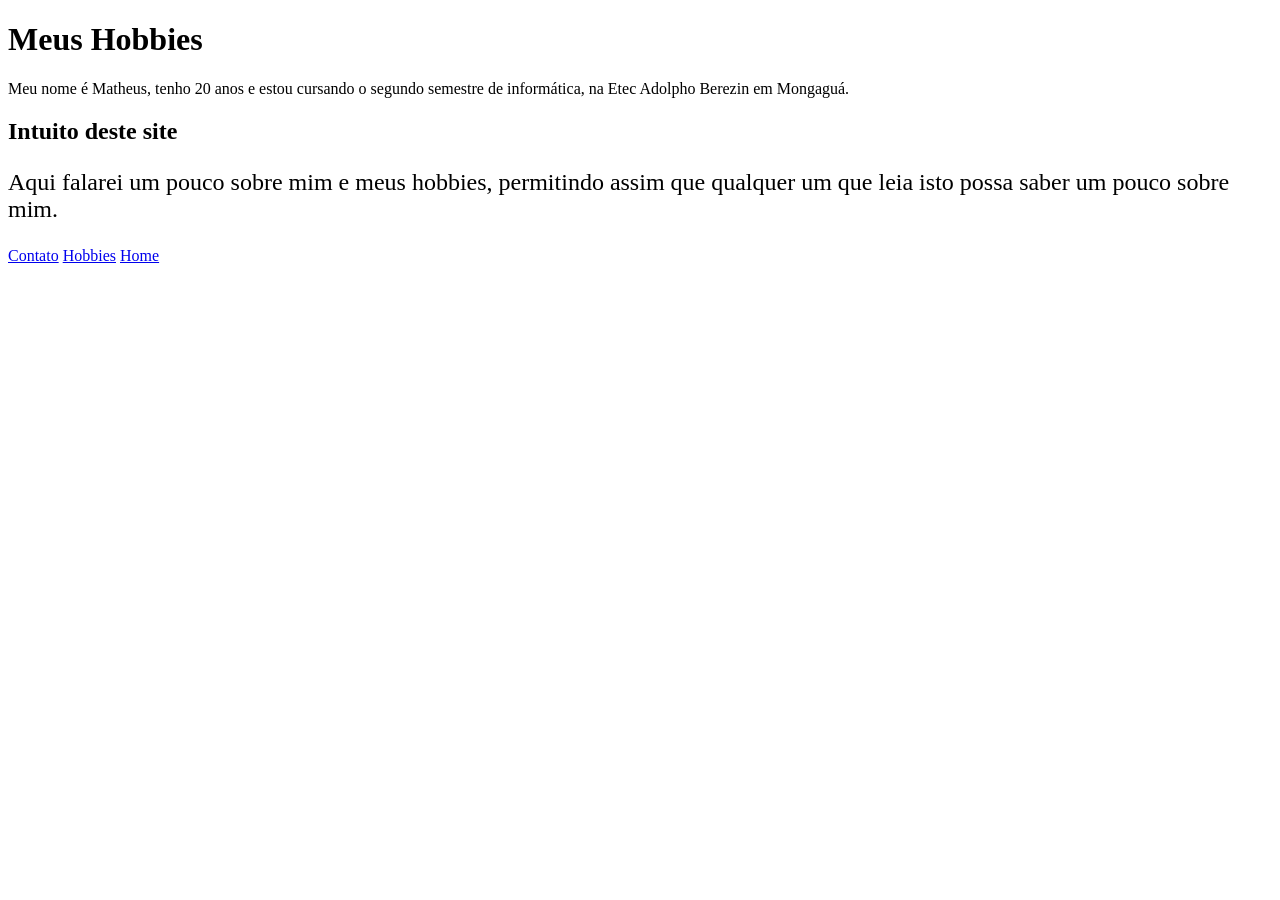
==== index.html @ 75ea720f "Hobbies" ====
<!DOCTYPE html>
<html lang="pt-br">
<head>
    <meta charset="UTF-8">
    <meta name="viewport" content="width=device-width, initial-scale=1.0">
    <title>Document</title>
</head>
<body>
    <h1>Meus Hobbies</h1>
    <p1>Meu nome é Matheus, tenho 20 anos e estou cursando o segundo semestre de informática, na Etec Adolpho Berezin 
        em Mongaguá.</p1>

        <h2>Intuito deste site</h2>
        
       <p style="font-size: 24px;">Aqui falarei um pouco sobre mim e meus hobbies, permitindo assim
        que qualquer um que leia isto possa saber um pouco sobre mim.
       </p>

       <a href="contato.html">Contato</a>


<a href="hobbies.html">Hobbies</a>


<a href="index.html">Home</a>

<nav></nav>





</html>
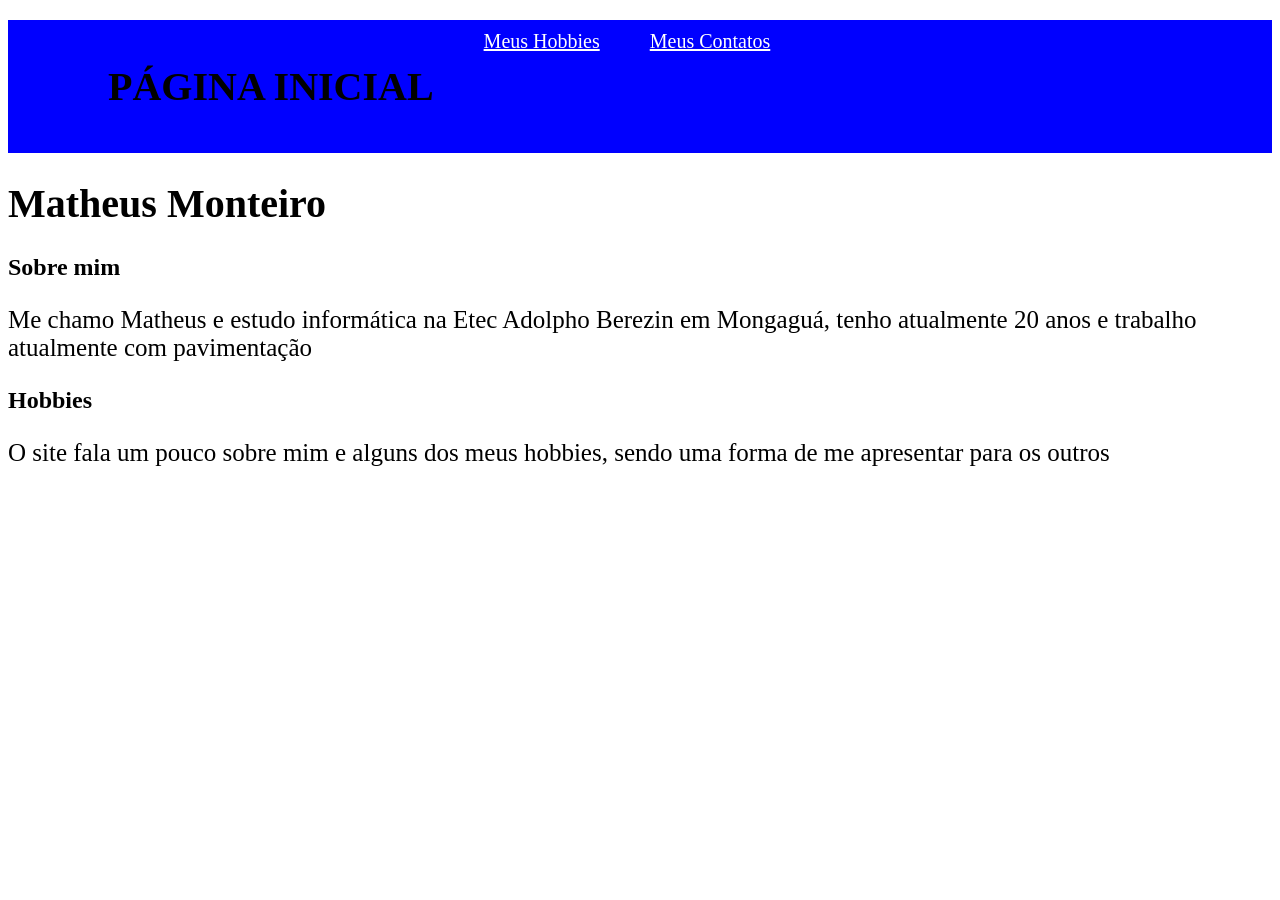
==== commit 68ce4c56: "Alterado de forma correta" ====
--- a/index.html
+++ b/index.html
@@ -3,32 +3,26 @@
 <head>
     <meta charset="UTF-8">
     <meta name="viewport" content="width=device-width, initial-scale=1.0">
-    <title>Document</title>
+    <title>Pagina Inicial</title>
+    <link rel="stylesheet" href="css/style.css">
 </head>
 <body>
-    <h1>Meus Hobbies</h1>
-    <p1>Meu nome é Matheus, tenho 20 anos e estou cursando o segundo semestre de informática, na Etec Adolpho Berezin 
-        em Mongaguá.</p1>
+   <header>
+    <nav>
+   <ul class="itens">
+    <h1 id="Titulo">PÁGINA INICIAL</h1>
+    <a id="link"  href="hobbies.html">Meus Hobbies</a>
+    <a  id="link"  href="contato.html">Meus Contatos</a>
+   
 
-        <h2>Intuito deste site</h2>
-        
-       <p style="font-size: 24px;">Aqui falarei um pouco sobre mim e meus hobbies, permitindo assim
-        que qualquer um que leia isto possa saber um pouco sobre mim.
-       </p>
+</ul>
+   </nav>
+   </header>
 
-       <a href="contato.html">Contato</a>
-
-
-<a href="hobbies.html">Hobbies</a>
-
-
-<a href="index.html">Home</a>
-
-<nav></nav>
-
-
-
-
-
-</html>
-
+   <h1>Matheus Monteiro</h1>
+   <h2 id="Subtitulo">Sobre mim</h2>
+   <p>Me chamo Matheus e estudo informática na Etec Adolpho Berezin em Mongaguá, tenho atualmente 20 anos e
+    trabalho atualmente com pavimentação
+   </p>
+   <h2>Hobbies</h2>
+   <p>O site fala um pouco sobre mim e alguns dos meus hobbies, sendo uma forma de me apresentar para os outros</p>
--- a/css/style.css
+++ b/css/style.css
@@ -0,0 +1,22 @@
+h1{
+    font-size: 40px;
+}
+
+p{
+ font-size: 25px;
+}
+
+.itens{
+    gap: 50px;
+    font-size: 20px;
+    justify-content: left;
+    display: flex;
+    background-color: blue;
+    padding: 10px 100px;
+
+
+}
+
+#link{
+    color: white;
+}
